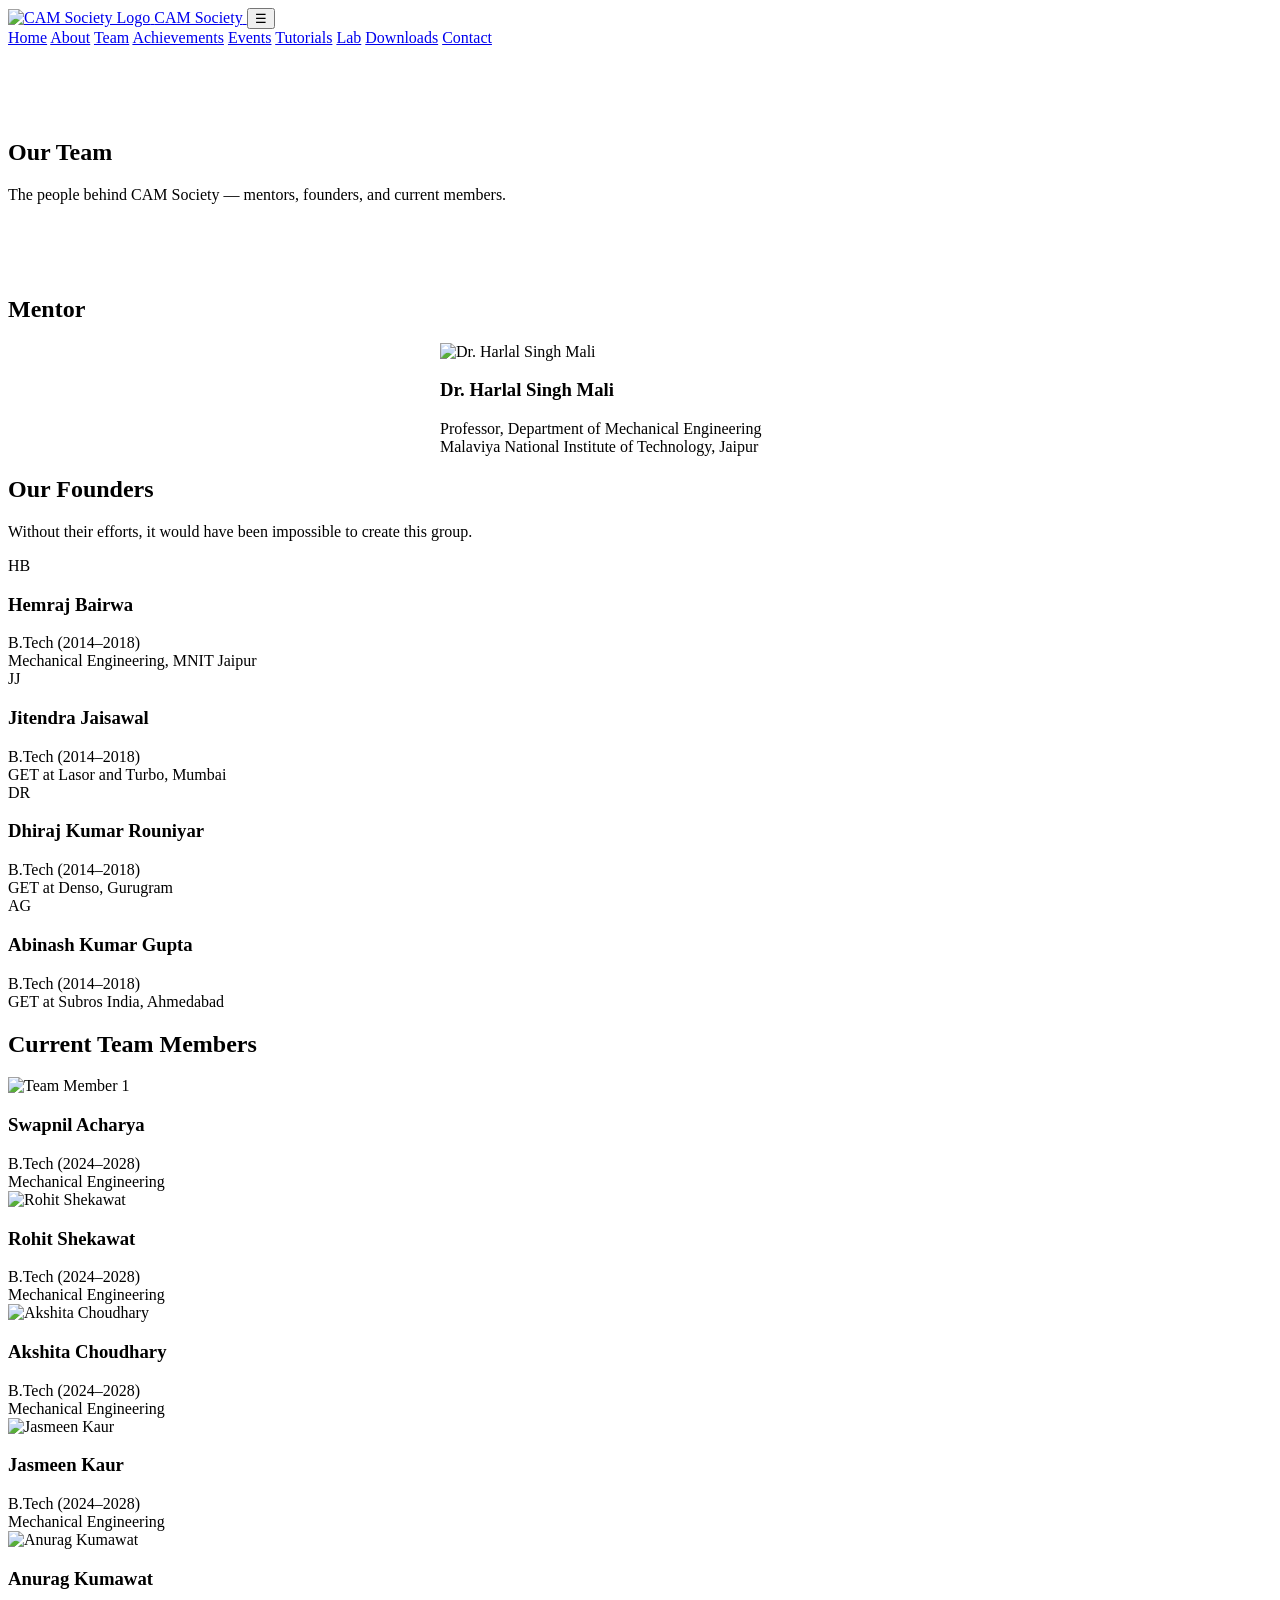
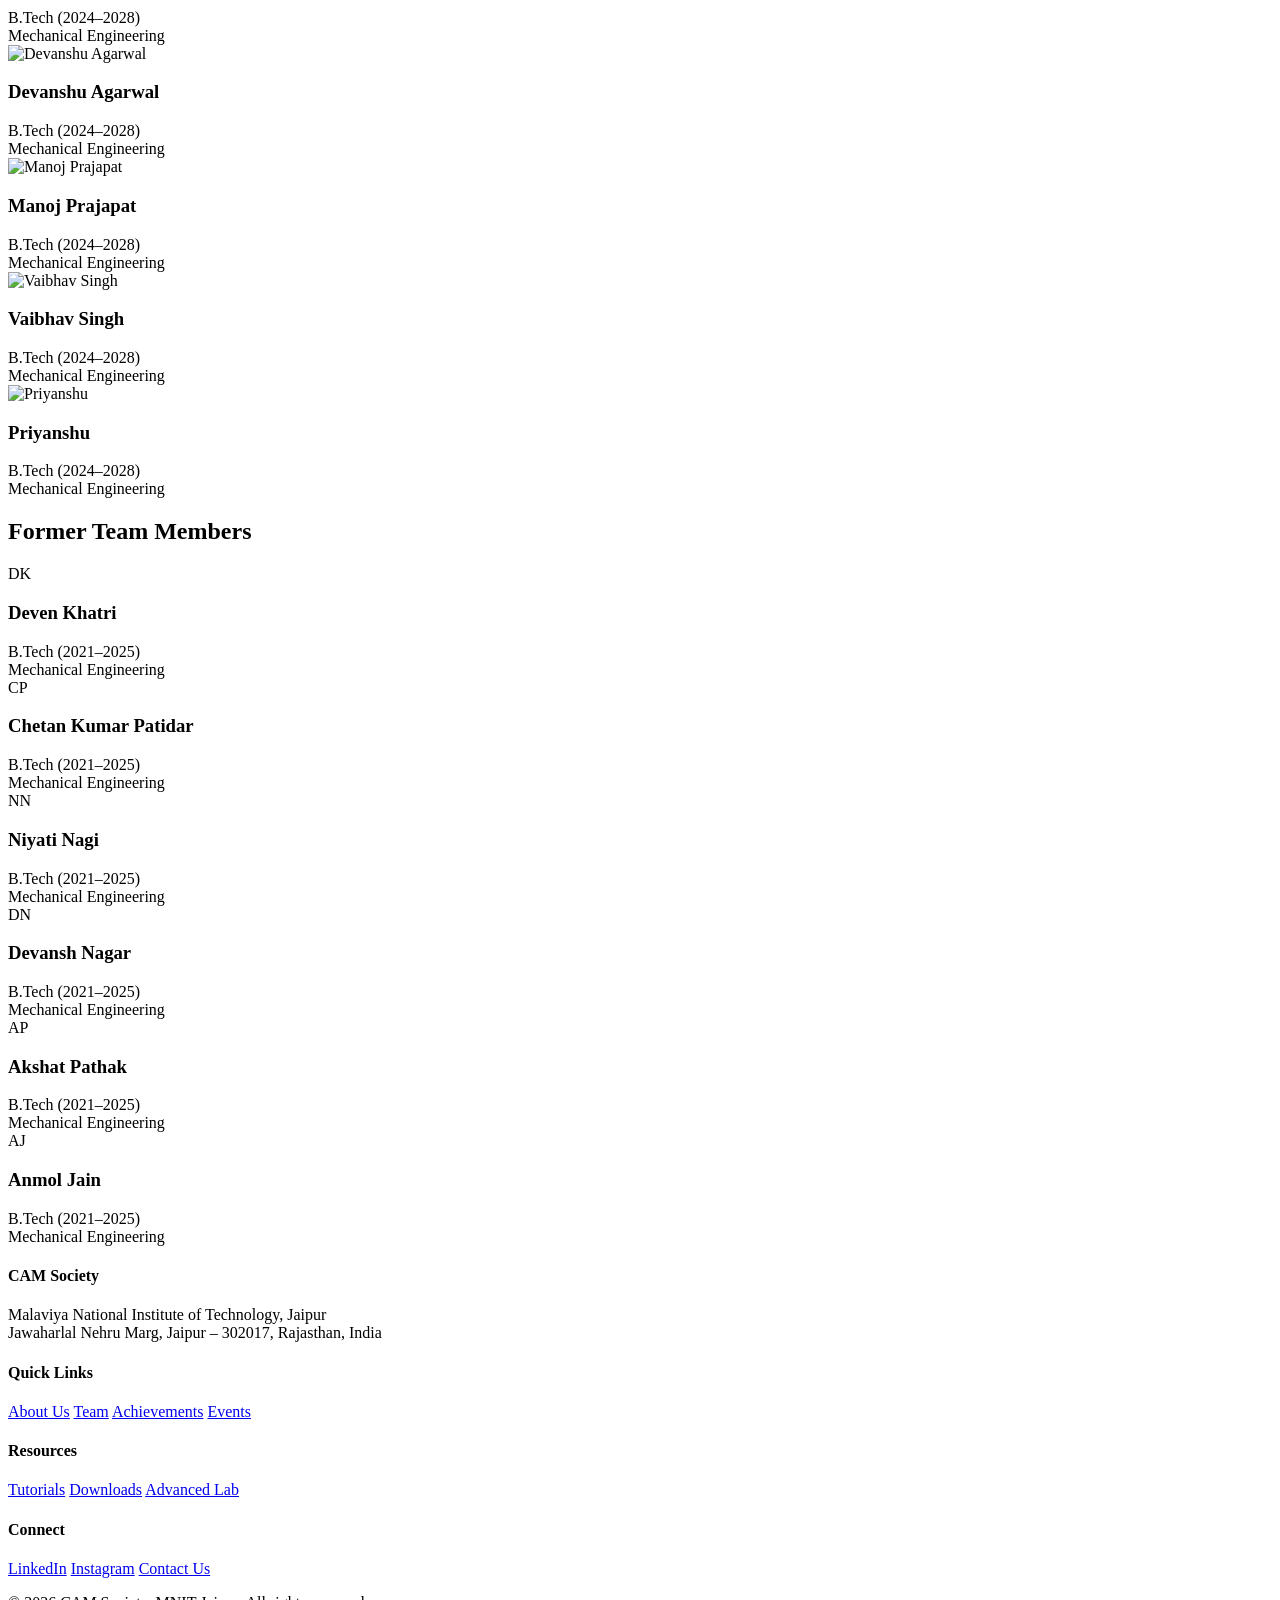
==== team.html @ 2aadeb45 "Initial website upload" ====
<!DOCTYPE html>
<html lang="en">
<head>
  <meta charset="UTF-8">
  <meta name="viewport" content="width=device-width, initial-scale=1.0">
  <title>Team – CAM Society</title>
  <link rel="icon" href="images/logo.png" type="image/png">
  <link rel="preconnect" href="https://fonts.googleapis.com">
  <link rel="preconnect" href="https://fonts.gstatic.com" crossorigin>
  <link href="https://fonts.googleapis.com/css2?family=Inter:wght@400;500;600;700;800&display=swap" rel="stylesheet">
  <link rel="stylesheet" href="css/style.css">
</head>
<body>

  <header class="header">
    <div class="container header-inner">
      <a href="index.html" class="logo">
        <img src="images/logo.png" alt="CAM Society Logo">
        <span>CAM Society</span>
      </a>
      <button class="nav-toggle" aria-label="Toggle navigation">&#9776;</button>
      <nav class="nav">
        <a href="index.html">Home</a>
        <a href="about.html">About</a>
        <a href="team.html">Team</a>
        <a href="achievements.html">Achievements</a>
        <a href="events.html">Events</a>
        <a href="tutorials.html">Tutorials</a>
        <a href="lab.html">Lab</a>
        <a href="downloads.html">Downloads</a>
        <a href="contact.html">Contact</a>
      </nav>
    </div>
  </header>

  <section class="hero" style="padding: 72px 0 56px;">
    <div class="container">
      <h1>Our Team</h1>
      <p>The people behind CAM Society — mentors, founders, and current members.</p>
    </div>
  </section>

  <!-- MENTOR -->
  <section class="section">
    <div class="container">
      <div class="section-header fade-in">
        <h2>Mentor</h2>
      </div>
      <div class="profile-grid" style="max-width: 400px; margin: 0 auto;">
        <img src="images/harlal-mali.jpg" alt="Dr. Harlal Singh Mali" class="mentor-photo">
          <h3>Dr. Harlal Singh Mali</h3>
          <div class="role">Professor, Department of Mechanical Engineering</div>
          <div class="meta">Malaviya National Institute of Technology, Jaipur</div>
        </div>
      </div>
    </div>
  </section>

  <!-- FOUNDERS -->
  <section class="section section-alt">
    <div class="container">
      <div class="section-header fade-in">
        <h2>Our Founders</h2>
        <p>Without their efforts, it would have been impossible to create this group.</p>
      </div>
      <div class="profile-grid">
        <div class="profile-card fade-in">
          <div class="profile-avatar">HB</div>
          <h3>Hemraj Bairwa</h3>
          <div class="role">B.Tech (2014–2018)</div>
          <div class="meta">Mechanical Engineering, MNIT Jaipur</div>
        </div>
        <div class="profile-card fade-in">
          <div class="profile-avatar">JJ</div>
          <h3>Jitendra Jaisawal</h3>
          <div class="role">B.Tech (2014–2018)</div>
          <div class="meta">GET at Lasor and Turbo, Mumbai</div>
        </div>
        <div class="profile-card fade-in">
          <div class="profile-avatar">DR</div>
          <h3>Dhiraj Kumar Rouniyar</h3>
          <div class="role">B.Tech (2014–2018)</div>
          <div class="meta">GET at Denso, Gurugram</div>
        </div>
        <div class="profile-card fade-in">
          <div class="profile-avatar">AG</div>
          <h3>Abinash Kumar Gupta</h3>
          <div class="role">B.Tech (2014–2018)</div>
          <div class="meta">GET at Subros India, Ahmedabad</div>
        </div>
      </div>
    </div>
  </section>

  <!-- CURRENT TEAM -->
  <section class="section">
    <div class="container">
      <div class="section-header fade-in">
        <h2>Current Team Members</h2>
      </div>
      <div class="profile-grid">
  <div class="profile-card fade-in">
    <img src="images/team/swapnil-acharya.jpg" alt="Team Member 1" class="profile-photo">
    <h3>Swapnil Acharya</h3>
    <div class="role">B.Tech (2024–2028)</div>
    <div class="meta">Mechanical Engineering</div>
  </div>
  
  <div class="profile-card fade-in">
    <img src="images/team/rohit-shekawat.jpg" alt="Rohit Shekawat" class="profile-photo">
    <h3>Rohit Shekawat</h3>
    <div class="role">B.Tech (2024–2028)</div>
    <div class="meta">Mechanical Engineering</div>
  </div>
  
  <div class="profile-card fade-in">
    <img src="images/team/akshita-choudhary.jpg" alt="Akshita Choudhary" class="profile-photo">
    <h3>Akshita Choudhary</h3>
    <div class="role">B.Tech (2024–2028)</div>
    <div class="meta">Mechanical Engineering</div>
  </div>
  
  <div class="profile-card fade-in">
    <img src="images/team/jasmeen-kaur.jpg" alt="Jasmeen Kaur" class="profile-photo">
    <h3>Jasmeen Kaur</h3>
    <div class="role">B.Tech (2024–2028)</div>
    <div class="meta">Mechanical Engineering</div>
  </div>
  
  <div class="profile-card fade-in">
    <img src="images/team/anurag-kumawat.jpg" alt="Anurag Kumawat" class="profile-photo">
    <h3>Anurag Kumawat</h3>
    <div class="role">B.Tech (2024–2028)</div>
    <div class="meta">Mechanical Engineering</div>
  </div>
  
  <div class="profile-card fade-in">
    <img src="images/team/devanshu-agarwal.jpg" alt="Devanshu Agarwal" class="profile-photo">
    <h3>Devanshu Agarwal</h3>
    <div class="role">B.Tech (2024–2028)</div>
    <div class="meta">Mechanical Engineering</div>
  </div>

  <div class="profile-card fade-in">
    <img src="images/team/manoj-prajapat.jpg" alt="Manoj Prajapat" class="profile-photo">
    <h3>Manoj Prajapat</h3>
    <div class="role">B.Tech (2024–2028)</div>
    <div class="meta">Mechanical Engineering</div>
  </div>
  
  <div class="profile-card fade-in">
    <img src="images/team/vaibhav-singh.jpg" alt="Vaibhav Singh" class="profile-photo">
    <h3>Vaibhav Singh</h3>
    <div class="role">B.Tech (2024–2028)</div>
    <div class="meta">Mechanical Engineering</div>
  </div>

  <div class="profile-card fade-in">
    <img src="images/team/priyanshu.jpg" alt="Priyanshu" class="profile-photo">
    <h3>Priyanshu</h3>
    <div class="role">B.Tech (2024–2028)</div>
    <div class="meta">Mechanical Engineering</div>
  </div>
</div>
  </section>

  <!-- FORMER MEMBERS -->
  <section class="section section-alt">
    <div class="container">
      <div class="section-header fade-in">
        <h2>Former Team Members</h2>
      </div>
      <div class="profile-grid">
        <div class="profile-card fade-in">
          <div class="profile-avatar">DK</div>
          <h3>Deven Khatri</h3>
          <div class="role">B.Tech (2021–2025)</div>
          <div class="meta">Mechanical Engineering</div>
        </div>
        <div class="profile-card fade-in">
          <div class="profile-avatar">CP</div>
          <h3>Chetan Kumar Patidar</h3>
          <div class="role">B.Tech (2021–2025)</div>
          <div class="meta">Mechanical Engineering</div>
        </div>
        <div class="profile-card fade-in">
          <div class="profile-avatar">NN</div>
          <h3>Niyati Nagi</h3>
          <div class="role">B.Tech (2021–2025)</div>
          <div class="meta">Mechanical Engineering</div>
        </div>
        <div class="profile-card fade-in">
          <div class="profile-avatar">DN</div>
          <h3>Devansh Nagar</h3>
          <div class="role">B.Tech (2021–2025)</div>
          <div class="meta">Mechanical Engineering</div>
        </div>
        <div class="profile-card fade-in">
          <div class="profile-avatar">AP</div>
          <h3>Akshat Pathak</h3>
          <div class="role">B.Tech (2021–2025)</div>
          <div class="meta">Mechanical Engineering</div>
        </div>
        <div class="profile-card fade-in">
          <div class="profile-avatar">AJ</div>
          <h3>Anmol Jain</h3>
          <div class="role">B.Tech (2021–2025)</div>
          <div class="meta">Mechanical Engineering</div>
        </div>
      </div>
    </div>
  </section>

  <footer class="footer">
    <div class="container">
      <div class="footer-grid">
        <div>
          <h4>CAM Society</h4>
          <p>Malaviya National Institute of Technology, Jaipur<br>Jawaharlal Nehru Marg, Jaipur – 302017, Rajasthan, India</p>
        </div>
        <div>
          <h4>Quick Links</h4>
          <a href="about.html">About Us</a>
          <a href="team.html">Team</a>
          <a href="achievements.html">Achievements</a>
          <a href="events.html">Events</a>
        </div>
        <div>
          <h4>Resources</h4>
          <a href="tutorials.html">Tutorials</a>
          <a href="downloads.html">Downloads</a>
          <a href="lab.html">Advanced Lab</a>
        </div>
        <div>
          <h4>Connect</h4>
          <a href="https://www.linkedin.com/in/cam-society-mnit-jaipur-3976a4148" target="_blank" rel="noopener">LinkedIn</a>
          <a href="https://www.instagram.com/camsocietymnit" target="_blank" rel="noopener">Instagram</a>
          <a href="contact.html">Contact Us</a>
        </div>
      </div>
      <div class="footer-bottom">
        <p>&copy; 2026 CAM Society, MNIT Jaipur. All rights reserved.</p>
      </div>
    </div>
  </footer>

  <script src="js/main.js"></script>
</body>
</html>
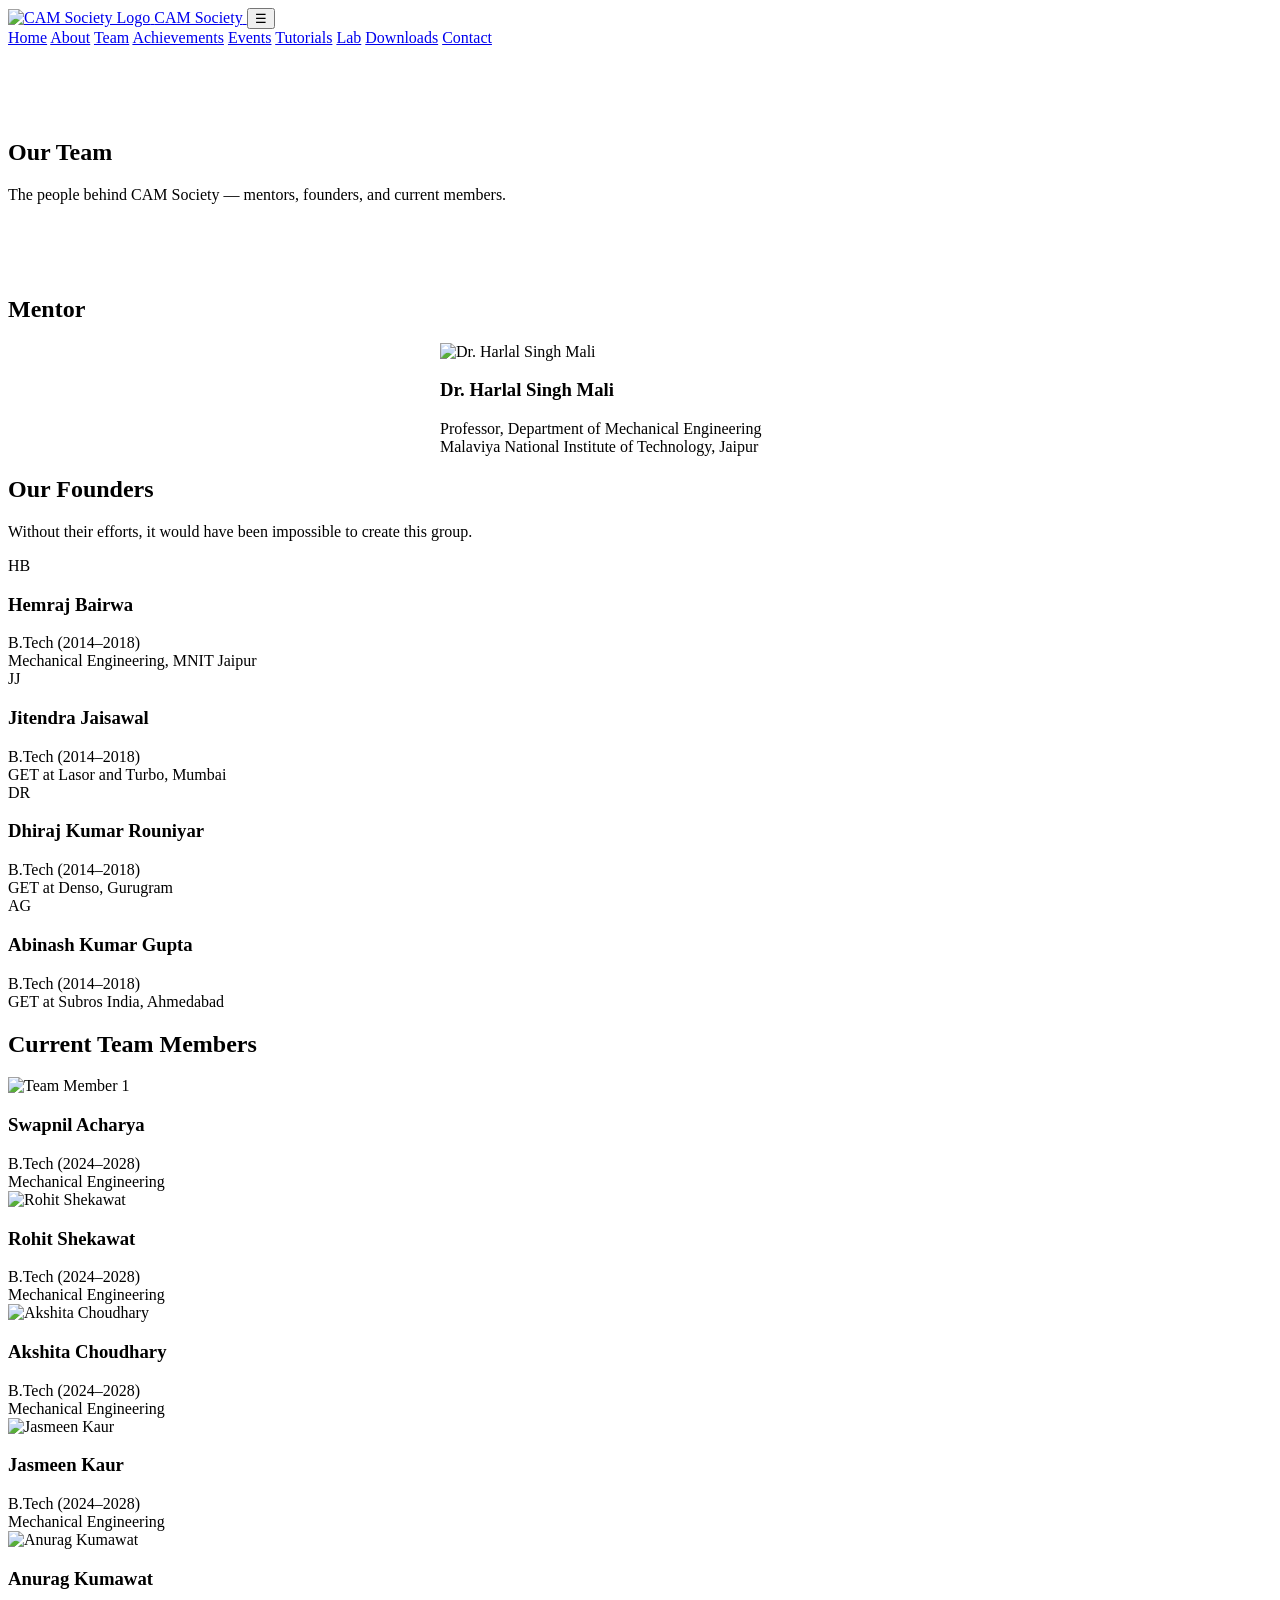
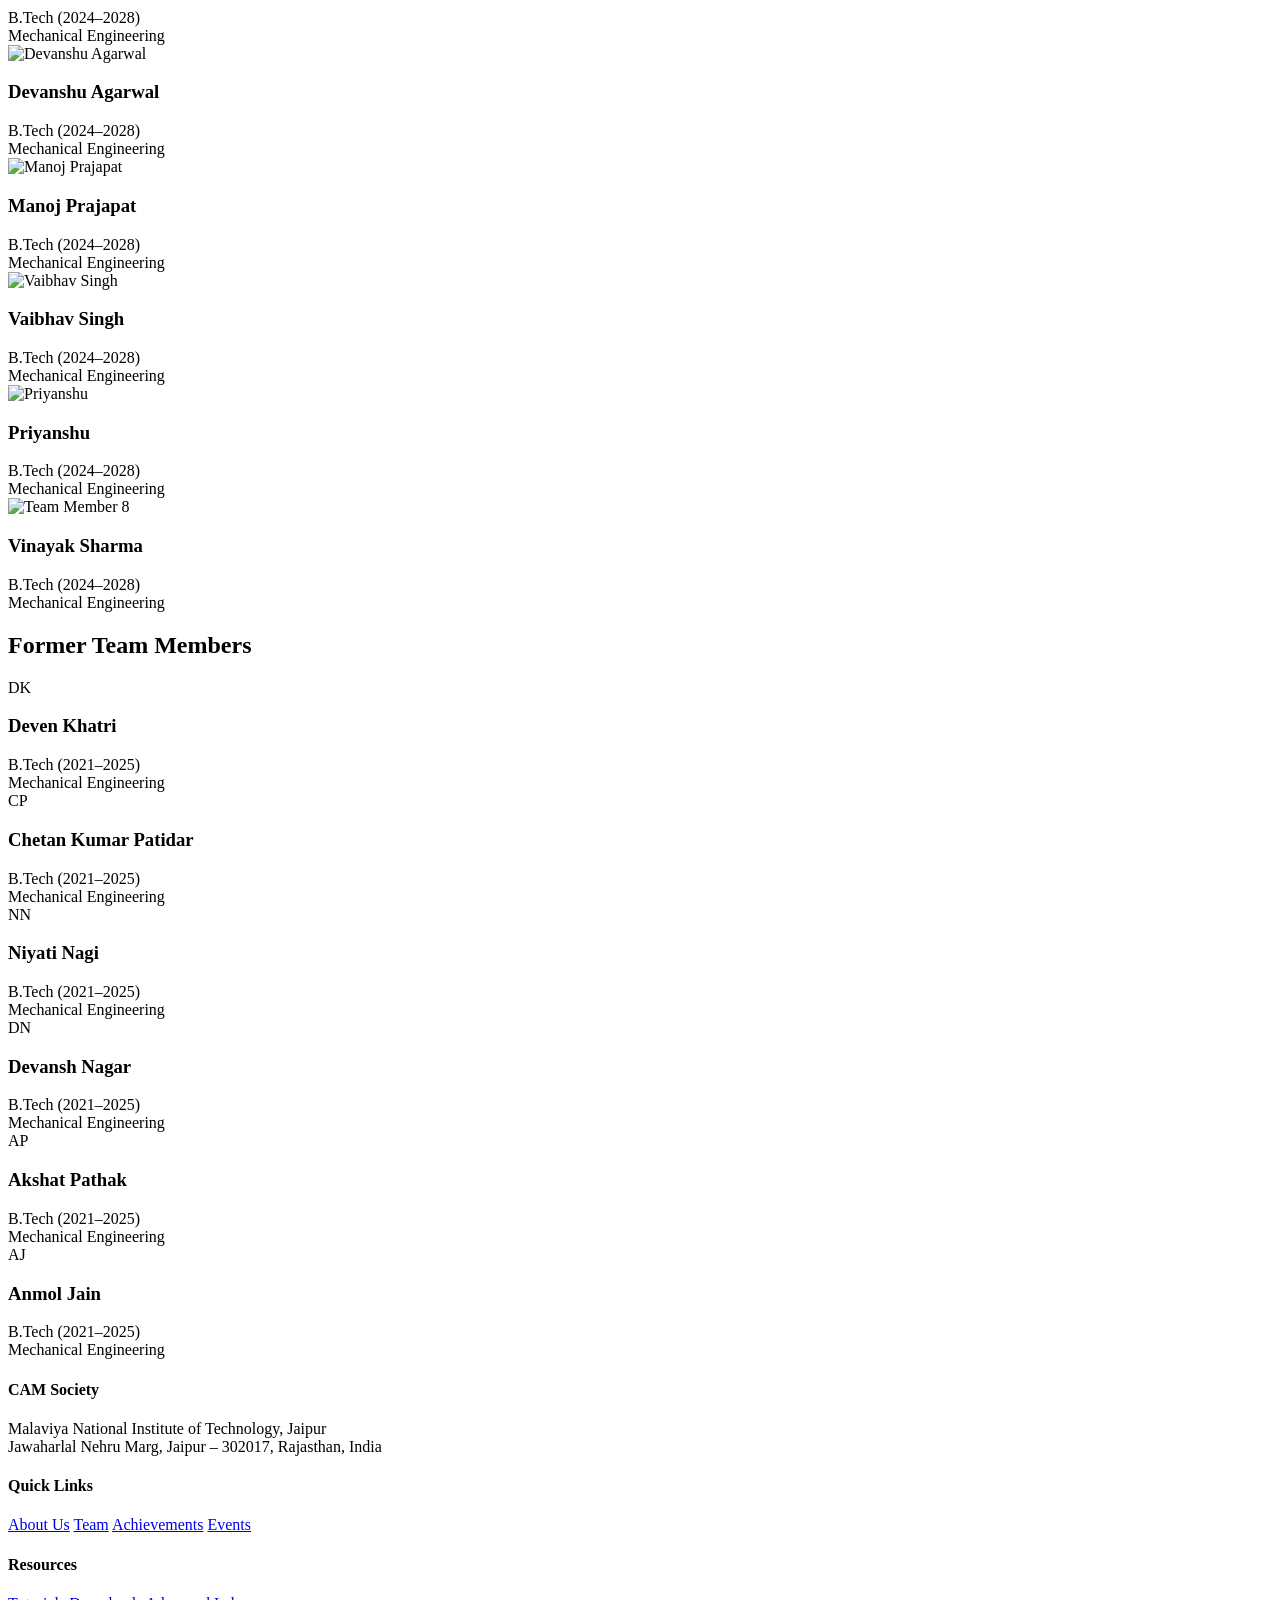
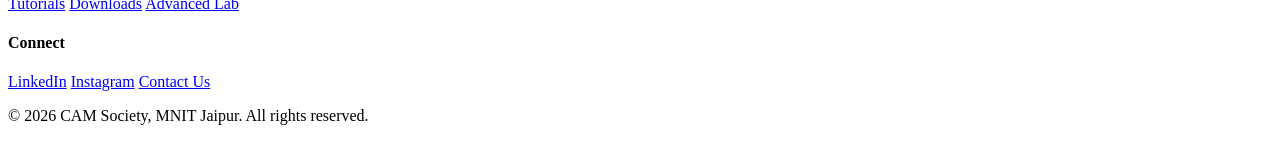
==== commit b30cb568: "Update team.html" ====
--- a/team.html
+++ b/team.html
@@ -161,6 +161,12 @@
     <div class="role">B.Tech (2024–2028)</div>
     <div class="meta">Mechanical Engineering</div>
   </div>
+  <div class="profile-card fade-in">
+    <img src="images/team/vinayak-sharma.jpg" alt="Team Member 8" class="profile-photo">
+    <h3>Vinayak Sharma</h3>
+    <div class="role">B.Tech (2024–2028)</div>
+    <div class="meta">Mechanical Engineering</div>
+  </div>
 </div>
   </section>
 
@@ -246,4 +252,4 @@
 
   <script src="js/main.js"></script>
 </body>
-</html>+</html>
